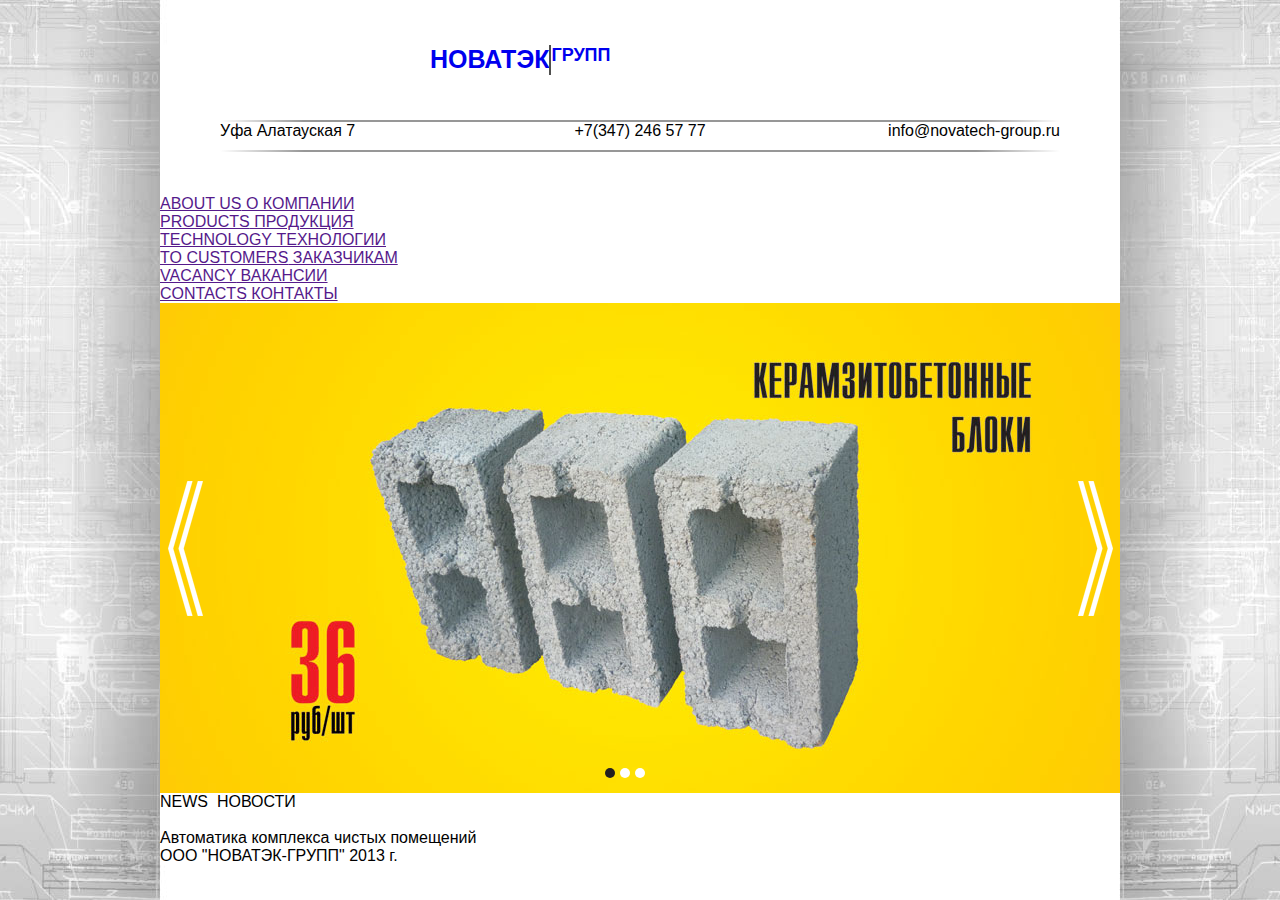
==== template/index.html @ 5170cf1e "template v1" ====
<!DOCTYPE html>
<html lang="ru">
	<head>
		<meta charset="utf-8">
		<title>НОВАТЭК</title>
		<meta name="description" content="Керамзитные блоки, Уфа">
		<link href="styles/style.css" rel="stylesheet">
		<link href="styles/slider.css" rel="stylesheet">
		<script src="http://code.jquery.com/jquery-1.9.1.min.js"></script>
		<script src="js/slides.min.jquery.js" type="text/javascript"></script>
		<script type="text/javascript">
			$(function(){
				$('#slider').slides({
					preload: true,
					preloadImage: 'img/loading.gif',
					effect: 'fade',
					crossfade: true,
					slideSpeed: 350,
					fadeSpeed: 500,
					play: 5000
					});
			});
		</script>
		
	</head>
	<body>
	  <div id="wrapper">

		<header>
		  <div id="logo">
			<h1 id="head">
			  <a href="index.html"><span>НОВАТЭК</span><span class="line-v"></span>
				<span id="head-mini">ГРУПП</span></a>
			</h1>
		  </div>
		  <div class="line-h bg-gradient-gray"> </div>
		  <div id="panel-info">
 			<p id="address" class="span2">Уфа Алатауская 7</p>
			<p id="phone" class="span2">+7(347) 246 57 77</p>
			<p id="email" class="span2">info@novatech-group.ru</p>
		  </div>
		  <div class="line-h bg-gradient-gray"> </div>
		</header>
		<nav>
		  <ul>
			<li> <a href="">ABOUT US<img src="" alt="" />
				О КОМПАНИИ</a>
			</li>
			<li><a href="">PRODUCTS<img src="" alt="" />
				ПРОДУКЦИЯ</a>
			</li>
			<li><a href="">TECHNOLOGY<img src="" alt="" />
				ТЕХНОЛОГИИ</a>
			</li>
			<li><a href="">TO CUSTOMERS<img src="" alt="" />
				ЗАКАЗЧИКАМ</a>
			</li>
			<li><a href="">VACANCY<img src="" alt="" />
				ВАКАНСИИ</a>
			</li>
			<li><a href="">CONTACTS<img src="" alt="" />
				КОНТАКТЫ</a>
			</li>
		  </ul>
		</nav>

		<div id='slider'>
		  <div id="left_arrow" class="prev"></div>
		  <div class="slides_container">
			<div>
			  <a href="#" title=""><img src="img/slide1.jpg" alt="" /></a>
			</div>
			<div>
			  <a href="#" title=""><img src="img/slide2.jpg" alt="" /></a>
			</div>
			<div>
			  <a href="#" title=""><img src="img/slide1.jpg" alt="" /></a>
			</div>
		  </div>			
		  <div id="right_arrow" class="next"></div>
		</div>

		<div id="panel_news">

		  <div> 
			<p><span>NEWS</span> <img src="" alt=""> <span>НОВОСТИ</span>
		  </div>
		  <div>
			<div id="arrow-news-left"></div>
			<img src="" alt="">
			<img src="" alt="">
			<img src="" alt="">
			<img src="" alt="">
			<img src="" alt="">
			<img src="" alt="">
			<img src="" alt="">
			<div id="arrow-news-right"></div>
		  </div>
		</div>
		<p>Автоматика комплекса чистых помещений</p>

		<footer>
		  <p>ООО "НОВАТЭК-ГРУПП" 2013 г.</p>
		</footer>
	  </div>
	</body>
</html>
---- template/styles/style.css ----
/*----------------------------- RESET----------------------------------------*/
html, body, div, span, applet, object, iframe,
h1, h2, h3, h4, h5, h6, p, blockquote, pre,
a, abbr, acronym, address, big, cite, code,
del, dfn, em, font, img, ins, kbd, q, s, samp,
small, strike, strong, sub, sup, tt, var,
b, u, i, center,
dl, dt, dd, ol, ul, li,
fieldset, form, label, legend,
table, caption, tbody, tfoot, thead, tr, th, td {
margin: 0;
padding: 0;
border: 0;
outline: 0;
font-family: Verdana, Arial, sans-serif;
font-size: 100%;
vertical-align: baseline;
background: transparent;
}
body {
line-hepight: 1;
}
ol, ul {
list-style: none;
}
blockquote, q {
quotes: none;
}
blockquote:before, blockquote:after,
q:before, q:after {
content: '';
}
/* remember to define focus styles! */
:focus {
outline: 0;
}
/* tables still need 'cellspacing="0"' in the markup */
table {
border-collapse: collapse;
border-spacing: 0;
}
/*----------------------------- END RESET----------------------------------------*/
body {
background:url("../img/background.jpg") no-repeat top center;
}
#wrapper {
margin: 0 auto;
background: #FFF;
width: 960px;
}
header {
margin:0 auto;
width: 840px;
height: 150px;
}

header h1{
font-size: 25px;
}
#head-mini{
font-size: 18px;
}
.line-v{
width: 2px;
height: 30px;
background-color: #4f4f4e;
display: block;
}
h1 span{
float:left;
height:30px;
}
#head{
margin: 45px auto;
float:none;
width:420px;
height:30px;
}
.line-h{
margin:0 auto;
display:block;
width:840px;
height:2px;
}

.bg-gradient-gray{
	
/* IE9 SVG, needs conditional override of 'filter' to 'none' */
background: url([data-uri]);
background: -moz-linear-gradient(left, rgba(151,151,151,0) 0%, rgba(151,151,151,1) 10%, rgba(151,151,151,1) 50%, rgba(151,151,151,1) 90%, rgba(151,151,151,0) 100%); /* FF3.6+ */
background: -webkit-gradient(linear, left top, right top, color-stop(0%,rgba(151,151,151,0)), color-stop(10%,rgba(151,151,151,1)), color-stop(50%,rgba(151,151,151,1)), color-stop(90%,rgba(151,151,151,1)), color-stop(100%,rgba(151,151,151,0))); /* Chrome,Safari4+ */
background: -webkit-linear-gradient(left, rgba(151,151,151,0) 0%,rgba(151,151,151,1) 10%,rgba(151,151,151,1) 50%,rgba(151,151,151,1) 90%,rgba(151,151,151,0) 100%); /* Chrome10+,Safari5.1+ */
background: -o-linear-gradient(left, rgba(151,151,151,0) 0%,rgba(151,151,151,1) 10%,rgba(151,151,151,1) 50%,rgba(151,151,151,1) 90%,rgba(151,151,151,0) 100%); /* Opera 11.10+ */
background: -ms-linear-gradient(left, rgba(151,151,151,0) 0%,rgba(151,151,151,1) 10%,rgba(151,151,151,1) 50%,rgba(151,151,151,1) 90%,rgba(151,151,151,0) 100%); /* IE10+ */
background: linear-gradient(to right, rgba(151,151,151,0) 0%,rgba(151,151,151,1) 10%,rgba(151,151,151,1) 50%,rgba(151,151,151,1) 90%,rgba(151,151,151,0) 100%); /* W3C */
filter: progid:DXImageTransform.Microsoft.gradient( startColorstr='#00979797', endColorstr='#00979797',GradientType=1 ); /* IE6-8 */
}
#panel-info{
height: 28px;
}

.span2{
float:left;
width: 280px;
}
#address{
text-align: left;
}
#phone{
text-align: center;
}
#email{
text-align: right;
}
---- template/styles/slider.css ----
/*-----------------Слайдер----------------*/
#slider {
height: 490px;
width:960px;
}

#left_arrow, #right_arrow {
cursor:pointer;
width: 50px;
height: 490px;
position:absolute;
z-index:1000;
}
#left_arrow {
	background: url(../img/btn_prev01.png) no-repeat center;

float:left;
}
#left_arrow:hover {
background: url(../img/btn_prev02.png) no-repeat center;
}
#right_arrow {
background: url(../img/btn_next01.png) no-repeat center;

margin-left:910px;
}
#right_arrow:hover {
background: url(../img/btn_next02.png) no-repeat center;
}
.slides_container {
height:490px;
float:left;
width:960px;
}
.pagination  {
position: absolute;
float: left;
width: 180px;
height:22px;
margin-top: 465px;
margin-left: 440px;
z-index: 998;
}
.pagination li {
float:left;
margin-left: 5px;
width: 10px;
height: 10px;
border-radius:5px;
background-color:#FFF;
text-align: center;
font-size: 2px;
}
.pagination li:hover{
background-color:#231f20;
}
.pagination li.current {
background-color:#231f20;
}
.pagination li a {
color: #6d6d6a;
text-decoration: none;
display: block;
line-height:18px;
opacity: 0;
}
.pagination li:hover a,.pagination li.current a{
color: #000;
}
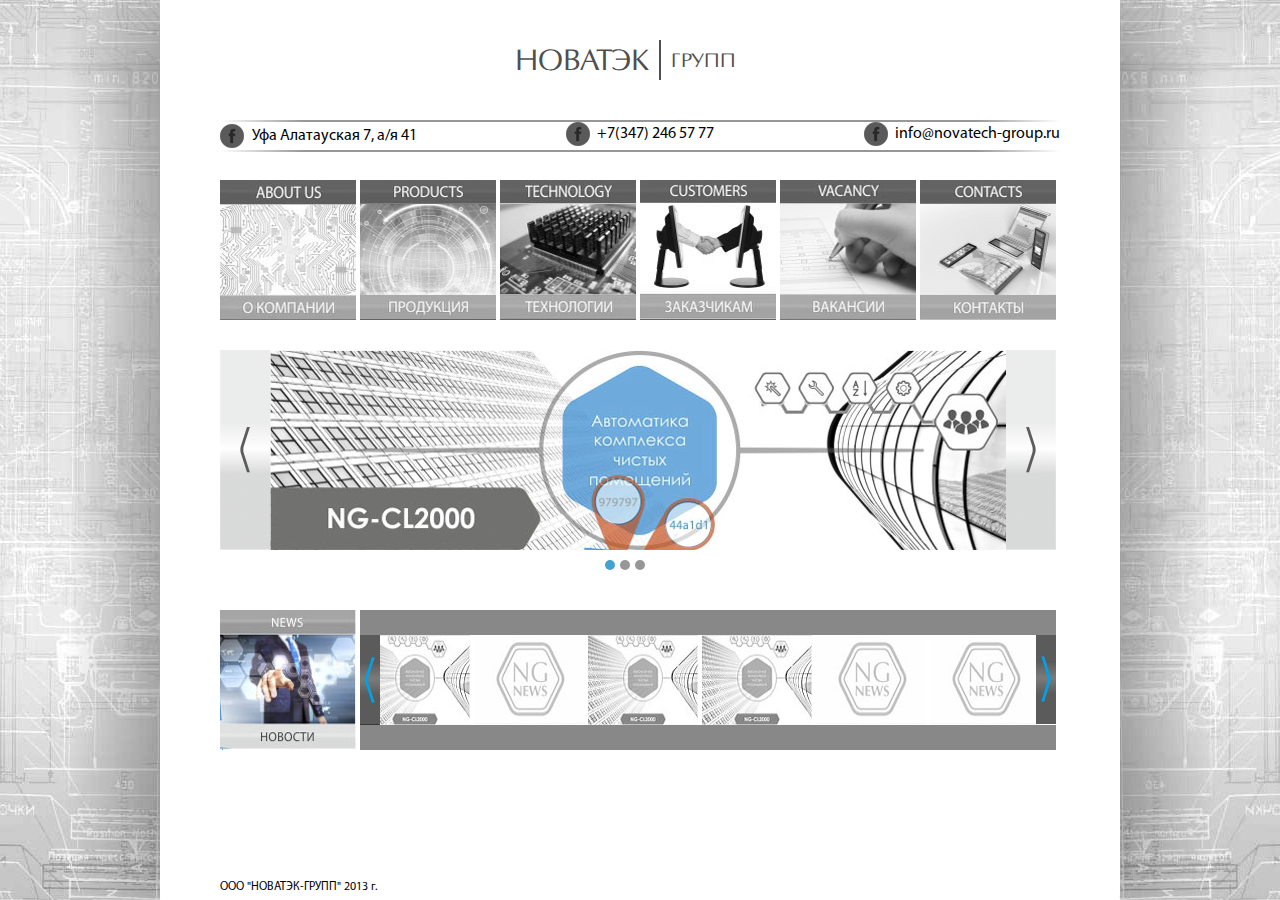
==== commit fd50fd8f: "template final" ====
--- a/template/index.html
+++ b/template/index.html
@@ -10,98 +10,111 @@
 		<script src="js/slides.min.jquery.js" type="text/javascript"></script>
 		<script type="text/javascript">
 			$(function(){
-				$('#slider').slides({
-					preload: true,
-					preloadImage: 'img/loading.gif',
-					effect: 'fade',
-					crossfade: true,
-					slideSpeed: 350,
-					fadeSpeed: 500,
-					play: 5000
+					$('#slider').slides({
+	preload: true,
+	preloadImage: 'img/loading.gif',
+	effect: 'fade',
+	crossfade: true,
+	slideSpeed: 350,
+	fadeSpeed: 500,
+	play: 5000
+	});
 					});
+		</script>
+		<script src="js/jquery.bxslider.min.js"></script>
+		<link href="styles/jquery.bxslider.css" rel="stylesheet" />
+		<script type="text/javascript">
+			$(document).ready(function(){
+			$('.bxslider').bxSlider({
+  minSlides: 4,
+  maxSlides: 6,
+  slideWidth: 110,
+  slideMargin: 4,
+	contorols: false
+});
 			});
-		</script>
+</script>
+
 		
+
 	</head>
 	<body>
-	  <div id="wrapper">
+		<div id="wrapper">
 
-		<header>
-		  <div id="logo">
-			<h1 id="head">
-			  <a href="index.html"><span>НОВАТЭК</span><span class="line-v"></span>
-				<span id="head-mini">ГРУПП</span></a>
-			</h1>
-		  </div>
-		  <div class="line-h bg-gradient-gray"> </div>
-		  <div id="panel-info">
- 			<p id="address" class="span2">Уфа Алатауская 7</p>
-			<p id="phone" class="span2">+7(347) 246 57 77</p>
-			<p id="email" class="span2">info@novatech-group.ru</p>
-		  </div>
-		  <div class="line-h bg-gradient-gray"> </div>
-		</header>
-		<nav>
-		  <ul>
-			<li> <a href="">ABOUT US<img src="" alt="" />
-				О КОМПАНИИ</a>
-			</li>
-			<li><a href="">PRODUCTS<img src="" alt="" />
-				ПРОДУКЦИЯ</a>
-			</li>
-			<li><a href="">TECHNOLOGY<img src="" alt="" />
-				ТЕХНОЛОГИИ</a>
-			</li>
-			<li><a href="">TO CUSTOMERS<img src="" alt="" />
-				ЗАКАЗЧИКАМ</a>
-			</li>
-			<li><a href="">VACANCY<img src="" alt="" />
-				ВАКАНСИИ</a>
-			</li>
-			<li><a href="">CONTACTS<img src="" alt="" />
-				КОНТАКТЫ</a>
-			</li>
-		  </ul>
-		</nav>
+			<header>
+			<div id="logo">
+				<div id="head">
+					<a href="index.html" class=''><span class='font-logo font-logo-big'>НОВАТЭК</span><span class="line-v"></span>
+					<span class='font-logo font-logo-small pt5'>ГРУПП</span></a>
+				</div>
+			</div>
+			<div class="line-h bg-gradient-gray"> </div>
+			<div id="panel-info" class=''>
+				<p id="address">
+					<img src="img/icon-address.png">
+					<span class="font-myriadPro">Уфа Алатауская 7, а/я 41</span>
+				</p>
+				<p id="phone" class="font-myriadPro">
+					<img src="img/icon-address.png">
+					<span class="font-myriadPro">+7(347) 246 57 77</span>
+				</p>
+				<p id="email" class="font-myriadPro">
+					<img src="img/icon-address.png">
+					<span class="font-myriadPro">info@novatech-group.ru</span>
+				</p>
+			</div>
+			<div class="line-h bg-gradient-gray"> </div>
+			</header>
 
-		<div id='slider'>
-		  <div id="left_arrow" class="prev"></div>
-		  <div class="slides_container">
-			<div>
-			  <a href="#" title=""><img src="img/slide1.jpg" alt="" /></a>
+			<nav>
+			<ul id="menu">
+				<li><a id="about" title="О компании" href="about.html">О компании</a></li>
+				<li><a id="products" title="Продукция" href="products.html">Продукция</a></li>
+				<li><a id="technology" title="Технологии" href="technology.html">Технологии</a></li>
+				<li><a id="tocustomers" title="Заказчикам" href="customers.html">Заказчикам</a></li>
+				<li><a id="vacancy" title="Вакансии" href="vacancy.html">Вакансии</a></li>
+				<li><a id="contacts" title="Контакты" href="contacts.html">Контакты</a></li>
+			</ul>
+			</nav>
+
+			<div id='slider'>
+				<div id="left_arrow" class="prev"></div>
+				<div class="slides_container">
+					<div>
+						<a href="product1.html" title=""><img src="img/slide-01.jpg" alt="" /></a>
+					</div>
+					<div>
+						<a href="product1.html" title=""><img src="img/slide-02.jpg" alt="" /></a>
+					</div>
+					<div>
+						<a href="product1.html" title=""><img src="img/slide-03.jpg" alt="" /></a>
+					</div>
+				</div>			
+				<div id="right_arrow" class="next"></div>
 			</div>
-			<div>
-			  <a href="#" title=""><img src="img/slide2.jpg" alt="" /></a>
+
+			<div id="panel-news">
+				<div id="news"> 
+					<img src="img/img-news.jpg" alt="">
+				</div>
+				<div class='ml-140'>
+					<div class='border-news'></div>
+					<ul class="bxslider">
+						<li><img src="img/img-news-01.jpg" alt=""></li>
+						<li><img src="img/img-news-02.jpg" alt=""></li>
+						<li><img src="img/img-news-01.jpg" alt=""></li>
+						<li><img src="img/img-news-01.jpg" alt=""></li>
+						<li><img src="img/img-news-02.jpg" alt=""></li>
+						<li><img src="img/img-news-02.jpg" alt=""></li>
+						<li><img src="img/img-news-01.jpg" alt=""></li>
+						<li><img src="img/img-news-02.jpg" alt=""></li>
+					</ul>
+					<div class='border-news'></div>
 			</div>
-			<div>
-			  <a href="#" title=""><img src="img/slide1.jpg" alt="" /></a>
 			</div>
-		  </div>			
-		  <div id="right_arrow" class="next"></div>
+			<footer>
+				<p id='footer-text' class='span6 font-myriadPro text-small'>ООО "НОВАТЭК-ГРУПП" 2013 г.</p>
+			</footer>
 		</div>
-
-		<div id="panel_news">
-
-		  <div> 
-			<p><span>NEWS</span> <img src="" alt=""> <span>НОВОСТИ</span>
-		  </div>
-		  <div>
-			<div id="arrow-news-left"></div>
-			<img src="" alt="">
-			<img src="" alt="">
-			<img src="" alt="">
-			<img src="" alt="">
-			<img src="" alt="">
-			<img src="" alt="">
-			<img src="" alt="">
-			<div id="arrow-news-right"></div>
-		  </div>
-		</div>
-		<p>Автоматика комплекса чистых помещений</p>
-
-		<footer>
-		  <p>ООО "НОВАТЭК-ГРУПП" 2013 г.</p>
-		</footer>
-	  </div>
 	</body>
-</html>
+</html>--- a/template/styles/style.css
+++ b/template/styles/style.css
@@ -8,107 +8,407 @@
 dl, dt, dd, ol, ul, li,
 fieldset, form, label, legend,
 table, caption, tbody, tfoot, thead, tr, th, td {
-margin: 0;
-padding: 0;
-border: 0;
-outline: 0;
-font-family: Verdana, Arial, sans-serif;
-font-size: 100%;
-vertical-align: baseline;
-background: transparent;
+	margin: 0;
+	padding: 0;
+	border: 0;
+	outline: 0;
+	font-family: Verdana, Arial, sans-serif;
+	font-size: 100%;
+	vertical-align: baseline;
+	background: transparent;
 }
 body {
-line-hepight: 1;
+	line-hepight: 1;
 }
 ol, ul {
-list-style: none;
+	list-style: none;
 }
 blockquote, q {
-quotes: none;
+	quotes: none;
 }
 blockquote:before, blockquote:after,
 q:before, q:after {
-content: '';
+	content: '';
 }
 /* remember to define focus styles! */
 :focus {
-outline: 0;
+	outline: 0;
 }
 /* tables still need 'cellspacing="0"' in the markup */
 table {
-border-collapse: collapse;
-border-spacing: 0;
+	border-collapse: collapse;
+	border-spacing: 0;
 }
 /*----------------------------- END RESET----------------------------------------*/
+.span4 {
+	width: 560px;
+	float: left;
+}
+.span2{
+	float:left;
+	width: 280px;
+}
+.span6 {
+ width: 840px;
+ margin: 0 auto;
+}
+table td {
+	vertical-align: middle;
+	text-align: center;
+}
+table td a{
+	text-decoration: none;
+	color: #000;
+}
 body {
-background:url("../img/background.jpg") no-repeat top center;
+	background:url("../img/background.jpg") repeat-y top center;
+}
+@font-face {
+	font-family: 'logo-font';
+	src: url('fonts/9141251.eot');
+	src: local('☺'), url('fonts/9141251.woff') format('woff'), url('fonts/9141251.ttf') format('truetype'), url('fonts/9141251.svg') format('svg');
+	font-weight: normal;
+	font-style: normal;
+}
+@font-face {
+	font-family: 'Conv_MyriadPro';
+	src: url('fonts/MyriadPro-Regular_0.eot');
+	src: local('☺'), url('fonts/MyriadPro-Regular_0.woff') format('woff'), url('fonts/MyriadPro-Regular_0.ttf') format('truetype'), url('fonts/MyriadPro-Regular_0.svg') format('svg');
+	font-weight: normal;
+	font-style: normal;
+}
+@font-face {
+	font-family: 'MyriadPro-Bold';
+	src: url('fonts/MyriadPro-Bold_0.eot');
+	src: local('☺'), url('fonts/MyriadPro-Bold_0.woff') format('woff'), url('fonts/MyriadPro-Bold_0.ttf') format('truetype'), url('fonts/MyriadPro-Bold_0.svg') format('svg');
+	font-weight: normal;
+	font-style: normal;
+}
+@font-face {
+	font-family: 'Conv_MyriadPro-Semibold';
+	src: url('fonts/MyriadPro-Semibold.eot');
+	src: local('☺'), url('fonts/MyriadPro-Semibold.woff') format('woff'), url('fonts/MyriadPro-Semibold.ttf') format('truetype'), url('fonts/MyriadPro-Semibold.svg') format('svg');
+	font-weight: normal;
+	font-style: normal;
+}
+
+.font-logo{
+	font-family: 'logo-font';
+	font-weight: normal;
+	font-style: normal;
+}
+.font-myriadPro {
+	font-family: 'Conv_MyriadPro';
+	font-weight: normal;
+	font-style: normal;
+}
+.text-center {
+	text-align: center;
+}
+.text-left {
+	text-align: left;
+}
+.text-right {
+	text-align: right;
+}
+.text-justify {
+	text-align: justify;
+}
+.offset1{
+	margin-left:140px;
+}
+.fln {
+	clear: both;
+}
+.mt30 {
+	margin-top: 30px;
+}
+.ml20 {
+	margin-left: 20px;
+}
+.ml35 {
+	margin-left: 35px;
+}
+.pt30 {
+	padding-top: 30px;
+}
+.mtb5 {
+	margin-top: 5px;
+	margin-bottom: 5px;
+}
+.link-img-c {
+	display: block;
+}
+.tbl-row90 {
+	width: 200px;
+}
+.tbl-row80 {
+	width: 80px;
+}
+.link-img-c img {
+	display: block;
+	margin: 5px auto;
+}
+.headers2 {
+	font-size: 18px;
+	padding-top: 30px;
+	text-transform: uppercase;
+	font-family: 'Conv_MyriadPro';
+	font-weight: normal;
+font-style: normal;
+}
+.headers2-mtn {
+	font-size: 18px;
+	text-transform: uppercase;
+	font-family: 'Conv_MyriadPro';
+	font-weight: normal;
+ font-style: normal;
+}
+.fll {
+	float: left;
+}
+.headers3 {
+	font-size: 14px;
+	padding-top: 30px;
+	font-family: 'Conv_MyriadPro-Semibold';
+ font-style: normal;
+ font-weight: normal;
+}
+.text-content {
+	font-size: 14px;
+	text-align: justify;
+	font-family: 'Conv_MyriadPro';
+	font-weight: normal;
+	font-style: normal;
+	margin-top: 30px;
+}
+.list-style-round {
+	list-style-type: disc;
+}
+
+.text-bold {
+	font-weight: bold;
+}
+.text-small {
+	font-size: 12px;
+}
+.text-big-symbol {
+	text-transform: uppercase;
+}
+.tbl-link-brand {
+	width: 200px;
+}
+#footer-text{
+	margin-top: 120px;
 }
 #wrapper {
-margin: 0 auto;
-background: #FFF;
-width: 960px;
+	margin: 0 auto;
+	background: #FFF;
+	width: 960px;
 }
 header {
-margin:0 auto;
-width: 840px;
-height: 150px;
+	margin:0 auto;
+	width: 840px;
+	height: 150px;
 }
 
 header h1{
-font-size: 25px;
-}
-#head-mini{
-font-size: 18px;
-}
-.line-v{
-width: 2px;
-height: 30px;
-background-color: #4f4f4e;
-display: block;
-}
-h1 span{
-float:left;
-height:30px;
+	font-size: 25px;
+}
+
+div#head span.line-v{
+	width: 2px;
+	height: 40px;
+	margin-right:10px; 
+	margin-left:10px;
+	background-color: #4f4f4e;
+	display: block;
+	margin-top: -5px;
+}
+div#head span{
+	float:left;
+	height:30px;
+	color: #4f4f4e;
+}
+div#head a{
+	display: block;
+	width: 100%;
+	height: 100%;
+}
+.pt5 {
+padding-top: 5px;
+}
+.font-logo-big {
+	font-size: 30px;
+}
+.font-logo-small{
+	font-size: 20px;
 }
 #head{
-margin: 45px auto;
-float:none;
-width:420px;
-height:30px;
+	padding:45px;
+	margin: 0px auto;
+	float:none;
+	width:250px;
+	height:30px;
 }
 .line-h{
-margin:0 auto;
-display:block;
-width:840px;
-height:2px;
-}
-
+	margin:0 auto;
+	display:block;
+	width:840px;
+	height:2px;
+}
+.line-dotted {
+	width: 100%;
+	border-top: 2px dotted #c2c3c3;
+	height: 0;
+}
 .bg-gradient-gray{
-	
-/* IE9 SVG, needs conditional override of 'filter' to 'none' */
-background: url([data-uri]);
-background: -moz-linear-gradient(left, rgba(151,151,151,0) 0%, rgba(151,151,151,1) 10%, rgba(151,151,151,1) 50%, rgba(151,151,151,1) 90%, rgba(151,151,151,0) 100%); /* FF3.6+ */
-background: -webkit-gradient(linear, left top, right top, color-stop(0%,rgba(151,151,151,0)), color-stop(10%,rgba(151,151,151,1)), color-stop(50%,rgba(151,151,151,1)), color-stop(90%,rgba(151,151,151,1)), color-stop(100%,rgba(151,151,151,0))); /* Chrome,Safari4+ */
-background: -webkit-linear-gradient(left, rgba(151,151,151,0) 0%,rgba(151,151,151,1) 10%,rgba(151,151,151,1) 50%,rgba(151,151,151,1) 90%,rgba(151,151,151,0) 100%); /* Chrome10+,Safari5.1+ */
-background: -o-linear-gradient(left, rgba(151,151,151,0) 0%,rgba(151,151,151,1) 10%,rgba(151,151,151,1) 50%,rgba(151,151,151,1) 90%,rgba(151,151,151,0) 100%); /* Opera 11.10+ */
-background: -ms-linear-gradient(left, rgba(151,151,151,0) 0%,rgba(151,151,151,1) 10%,rgba(151,151,151,1) 50%,rgba(151,151,151,1) 90%,rgba(151,151,151,0) 100%); /* IE10+ */
-background: linear-gradient(to right, rgba(151,151,151,0) 0%,rgba(151,151,151,1) 10%,rgba(151,151,151,1) 50%,rgba(151,151,151,1) 90%,rgba(151,151,151,0) 100%); /* W3C */
-filter: progid:DXImageTransform.Microsoft.gradient( startColorstr='#00979797', endColorstr='#00979797',GradientType=1 ); /* IE6-8 */
+
+	/* IE9 SVG, needs conditional override of 'filter' to 'none' */
+	background: url([data-uri]);
+	background: -moz-linear-gradient(left, rgba(151,151,151,0) 0%, rgba(151,151,151,1) 10%, rgba(151,151,151,1) 50%, rgba(151,151,151,1) 90%, rgba(151,151,151,0) 100%); /* FF3.6+ */
+	background: -webkit-gradient(linear, left top, right top, color-stop(0%,rgba(151,151,151,0)), color-stop(10%,rgba(151,151,151,1)), color-stop(50%,rgba(151,151,151,1)), color-stop(90%,rgba(151,151,151,1)), color-stop(100%,rgba(151,151,151,0))); /* Chrome,Safari4+ */
+	background: -webkit-linear-gradient(left, rgba(151,151,151,0) 0%,rgba(151,151,151,1) 10%,rgba(151,151,151,1) 50%,rgba(151,151,151,1) 90%,rgba(151,151,151,0) 100%); /* Chrome10+,Safari5.1+ */
+	background: -o-linear-gradient(left, rgba(151,151,151,0) 0%,rgba(151,151,151,1) 10%,rgba(151,151,151,1) 50%,rgba(151,151,151,1) 90%,rgba(151,151,151,0) 100%); /* Opera 11.10+ */
+	background: -ms-linear-gradient(left, rgba(151,151,151,0) 0%,rgba(151,151,151,1) 10%,rgba(151,151,151,1) 50%,rgba(151,151,151,1) 90%,rgba(151,151,151,0) 100%); /* IE10+ */
+	background: linear-gradient(to right, rgba(151,151,151,0) 0%,rgba(151,151,151,1) 10%,rgba(151,151,151,1) 50%,rgba(151,151,151,1) 90%,rgba(151,151,151,0) 100%); /* W3C */
+	filter: progid:DXImageTransform.Microsoft.gradient( startColorstr='#00979797', endColorstr='#00979797',GradientType=1 ); /* IE6-8 */
 }
 #panel-info{
+	height: 28px;
+
+}
+#panel-info p{
 height: 28px;
-}
-
-.span2{
-float:left;
+line-height: 25px;
 width: 280px;
+float: left;
+display: inline-block;
+vertical-align: middle;
+}
+#panel-info img {
+margin-right: 4px;
+display:inline-block;
+vertical-align: middle;
 }
 #address{
-text-align: left;
+	text-align: left;
 }
 #phone{
-text-align: center;
+	text-align: center;
 }
 #email{
-text-align: right;
-}
+	text-align: right;
+}
+nav {
+	margin-top:30px;
+	height:140px;
+}
+#menu{
+	margin: 0 auto;
+	width:840px;
+	height:140px;
+	background:#FFF;
+}
+#menu li{
+	height:140px;
+	width: 140px;
+	float:left;
+}
+#menu li a{
+	width: 136px;
+	text-indent:-9000px;
+	height: 140px;
+	display:block;
+}
+#about{
+	background:url("../img/btn-menu.jpg") no-repeat;
+}
+#about:hover, #about.current{
+	background-position: -136px 0;
+}
+#products{
+	background:url("../img/btn-menu.jpg") no-repeat 0 -140px;
+}
+#products:hover,  #products.current{
+	background-position: -136px -140px;
+}
+#technology{
+	background:url("../img/btn-menu.jpg") no-repeat 0 -280px;
+}
+#technology:hover, #technology.current{
+	background-position: -136px -280px;
+}
+#tocustomers{
+	background:url("../img/btn-menu.jpg") no-repeat 0 -420px;
+}	
+#tocustomers:hover,#tocustomers.current{
+	background-position: -136px -420px;
+}
+#vacancy{
+	background:url("../img/btn-menu.jpg") no-repeat 0 -560px;
+}	
+#vacancy:hover,#vacancy.current{
+	background-position: -136px -560px;
+}
+#contacts{
+	background:url("../img/btn-menu.jpg") no-repeat 0 -700px;
+}
+#contacts:hover,#contacts.current{
+	background-position: -136px -700px;
+}	
+#news{
+	float: left;
+	width: 136px;
+	height: 140px;
+	background: #FFF;
+}
+#panel-news {
+	height: 150px;
+	margin: 0 auto;
+	margin-top: 60px;
+	width:840px;
+}
+.ml-140 {
+	margin-left: 140px;
+}
+.border-news {
+	width:696px;
+	height: 25px;
+	display: block;
+	background: #888;
+}
+.bxslider li {
+	height: 90px;
+}
+.text-contacts {
+padding-left: 40px;
+margin-top: 30px;
+font-family: 'Conv_MyriadPro';
+font-weight: normal;
+height: 25px;
+line-height: 27px;
+font-style: normal;
+}
+.name {
+background:url("../img/icon-address.png") no-repeat left center;
+}
+.address{
+background:url("../img/icon-address.png") no-repeat left center;
+}
+.phone{
+background:url("../img/icon-address.png") no-repeat left center;
+}
+.email {
+background:url("../img/icon-address.png") no-repeat left center;
+}
+.btn-download-pdf {
+background: url("../img/btn-download-pdf.png") no-repeat center 0;
+width: 140px;
+height: 35px;
+margin: 30px auto 0px auto;
+cursor: pointer;
+}
+.btn-download-pdf:hover {
+background-position: 0 -35px;
+}--- a/template/styles/slider.css
+++ b/template/styles/slider.css
@@ -1,69 +1,70 @@
 /*-----------------Слайдер----------------*/
 #slider {
-height: 490px;
-width:960px;
+	margin:0 auto; 
+	margin-top:30px;
+	height: 200px;
+	width:840px;
 }
 
 #left_arrow, #right_arrow {
-cursor:pointer;
-width: 50px;
-height: 490px;
-position:absolute;
-z-index:1000;
+	cursor:pointer;
+	width: 50px;
+	height: 200px;
+	position:absolute;
+	z-index:1000;
 }
 #left_arrow {
-	background: url(../img/btn_prev01.png) no-repeat center;
-
-float:left;
+	background: url(../img/arrows-slider.png) no-repeat;
+	float:left;
 }
 #left_arrow:hover {
-background: url(../img/btn_prev02.png) no-repeat center;
+	background-position: -50px 0;
 }
 #right_arrow {
-background: url(../img/btn_next01.png) no-repeat center;
-
-margin-left:910px;
+	background: url(../img/arrows-slider.png) no-repeat 0 -200px;
+	margin-left:786px;
 }
 #right_arrow:hover {
-background: url(../img/btn_next02.png) no-repeat center;
+	background-position: -50px -200px;
 }
 .slides_container {
-height:490px;
-float:left;
-width:960px;
+	margin-left:50px;
+	height:200px;
+	float:left;
+	width:840px;
 }
 .pagination  {
-position: absolute;
-float: left;
-width: 180px;
-height:22px;
-margin-top: 465px;
-margin-left: 440px;
-z-index: 998;
+	position: absolute;
+	float: left;
+	width: 180px;
+	height:22px;
+	margin-top: 210px;
+	margin-left: 380px;
+	z-index: 998;
 }
 .pagination li {
-float:left;
-margin-left: 5px;
-width: 10px;
-height: 10px;
-border-radius:5px;
-background-color:#FFF;
-text-align: center;
-font-size: 2px;
+	float:left;
+	margin-left: 5px;
+	width: 10px;
+	height: 10px;
+	border-radius:5px;
+	background-color:#979797;
+	text-align: center;
+	font-size: 2px;
 }
 .pagination li:hover{
-background-color:#231f20;
+	background-color:#44a1d1;
 }
 .pagination li.current {
-background-color:#231f20;
+	background-color:#44a1d1;
 }
 .pagination li a {
-color: #6d6d6a;
-text-decoration: none;
-display: block;
-line-height:18px;
-opacity: 0;
+	color: #6d6d6a;
+	text-decoration: none;
+	display: block;
+	line-height:18px;
+	opacity: 0;
 }
 .pagination li:hover a,.pagination li.current a{
-color: #000;
+	color: #000;
 }
